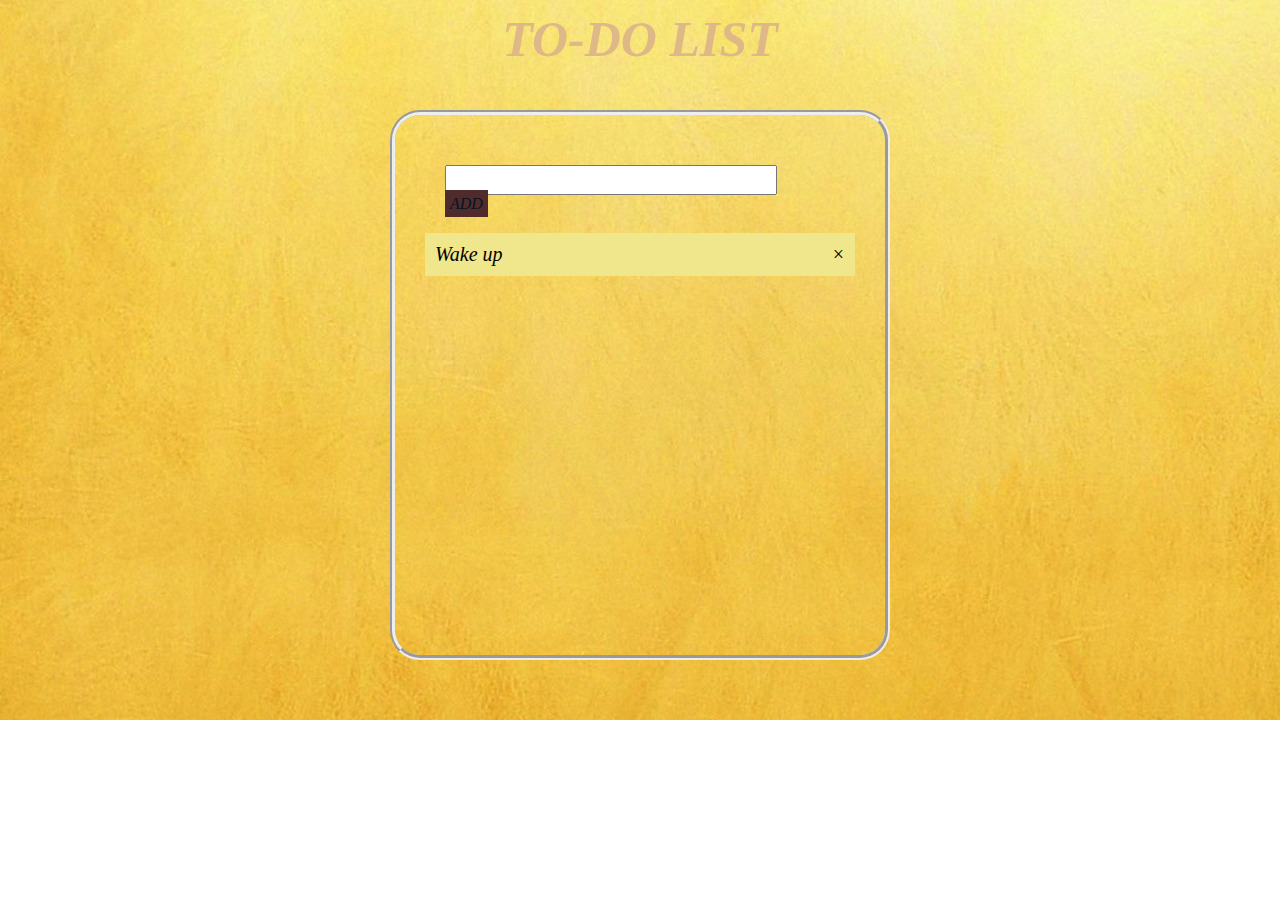
==== todo list/index.html @ 222c1037 "Add files via upload" ====
<!DOCTYPE html>
<html lang="en">
<head>
    <meta charset="UTF-8">
    <meta http-equiv="X-UA-Compatible" content="IE=edge">
    <meta name="viewport" content="width=device-width, initial-scale=1.0">
    <title>To Do List</title>
    <link rel="stylesheet" href="style.css">
</head>
<body>
   <header>
       <h1>TO-DO LIST</h1>
   </header> 
   <main>
       <form>
        <input type=text id=mytext>
        <span id=addbtn onclick="mylist()">ADD</span>
       </form>
   
   <ul id="myul">
     <li >Wake up</li>
   </ul>
   </main>
   
   <script src="script.js"></script>
</body>
</html>
---- todo list/style.css ----
*{
    margin:0;
    padding:0;
    box-sizing: border-box;
}
body{
    background-image: url("WhatsApp\ Image\ 2022-02-11\ at\ 11.49.07\ AM.jpeg");
    background-repeat: no-repeat;
    background-size: cover;
}
header h1{
    padding:10px;
    text-align: center;
    font-style:italic;
    color:burlywood;
    font-size: 50px;
}
header{
    
    height:60px;
}
main{
    width:500px;
    height:550px;
    border-width: 5px;
    border-style: groove;
    border-radius: 30px;
    margin:50px auto;
    padding:30px;
    display:flex;
    flex-direction:column;
    align-items:center;
}
form{
    margin:20px;
}
#mytext{
    height:30px;
    margin-right:30px;
    padding:0 30px;
    font-size:20px;
    font-style: italic;

}
ul{
    width:100%;
    background-color:khaki;
    list-style:none;
}
ul li{
    padding:10px;
    position:relative;
    font-style: italic;
    font-size: 20px;
}


#addbtn{
  
    color:rgb(5, 19, 37);
    background-color: rgb(80, 43, 43);
    padding:5px;
    font-style: italic;
}
#addbtn:hover{
    cursor:pointer;
    background-color:rgb(245, 153, 14);
}

    
.close{
    position:absolute;
    top:0;
    right:0;
    padding:10px;
    cursor: pointer;
}
.close:hover{
    background-color:rgb(245, 153, 14);
}
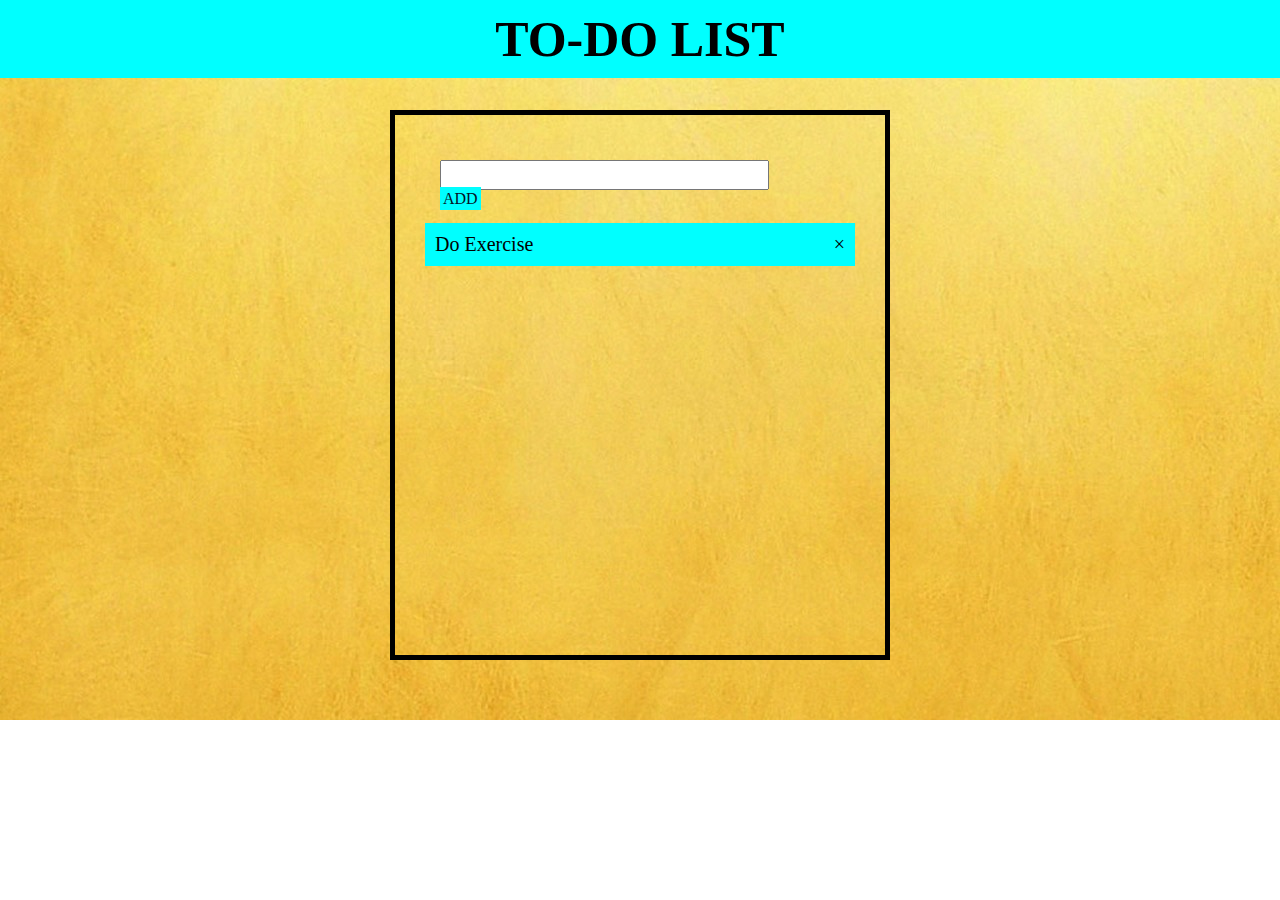
==== commit 01ffe8f1: "Add files via upload" ====
--- a/todo list/index.html
+++ b/todo list/index.html
@@ -14,11 +14,12 @@
    <main>
        <form>
         <input type=text id=mytext>
-        <span id=addbtn onclick="mylist()">ADD</span>
+        <span id=addbtn onclick="mylist()">ADD </span>
        </form>
    
    <ul id="myul">
-     <li >Wake up</li>
+     
+     <li>Do Exercise</li>
    </ul>
    </main>
    
--- a/todo list/style.css
+++ b/todo list/style.css
@@ -11,8 +11,9 @@
 header h1{
     padding:10px;
     text-align: center;
-    font-style:italic;
-    color:burlywood;
+    font-style:normal;
+    color:black;
+    background-color: aqua;
     font-size: 50px;
 }
 header{
@@ -23,8 +24,8 @@
     width:500px;
     height:550px;
     border-width: 5px;
-    border-style: groove;
-    border-radius: 30px;
+    border-style:solid;
+    
     margin:50px auto;
     padding:30px;
     display:flex;
@@ -32,25 +33,25 @@
     align-items:center;
 }
 form{
-    margin:20px;
+    margin:15px;
 }
 #mytext{
     height:30px;
     margin-right:30px;
     padding:0 30px;
     font-size:20px;
-    font-style: italic;
+    font-style:normal;
 
 }
 ul{
     width:100%;
-    background-color:khaki;
+    background-color:aqua;
     list-style:none;
 }
 ul li{
     padding:10px;
     position:relative;
-    font-style: italic;
+    font-style:normal;
     font-size: 20px;
 }
 
@@ -58,13 +59,13 @@
 #addbtn{
   
     color:rgb(5, 19, 37);
-    background-color: rgb(80, 43, 43);
-    padding:5px;
-    font-style: italic;
+    background-color: aqua;
+    padding:3px;
+    font-style:normal;
 }
 #addbtn:hover{
     cursor:pointer;
-    background-color:rgb(245, 153, 14);
+    background-color:orange;
 }
 
     
@@ -76,5 +77,5 @@
     cursor: pointer;
 }
 .close:hover{
-    background-color:rgb(245, 153, 14);
+    background-color:orange;
 }